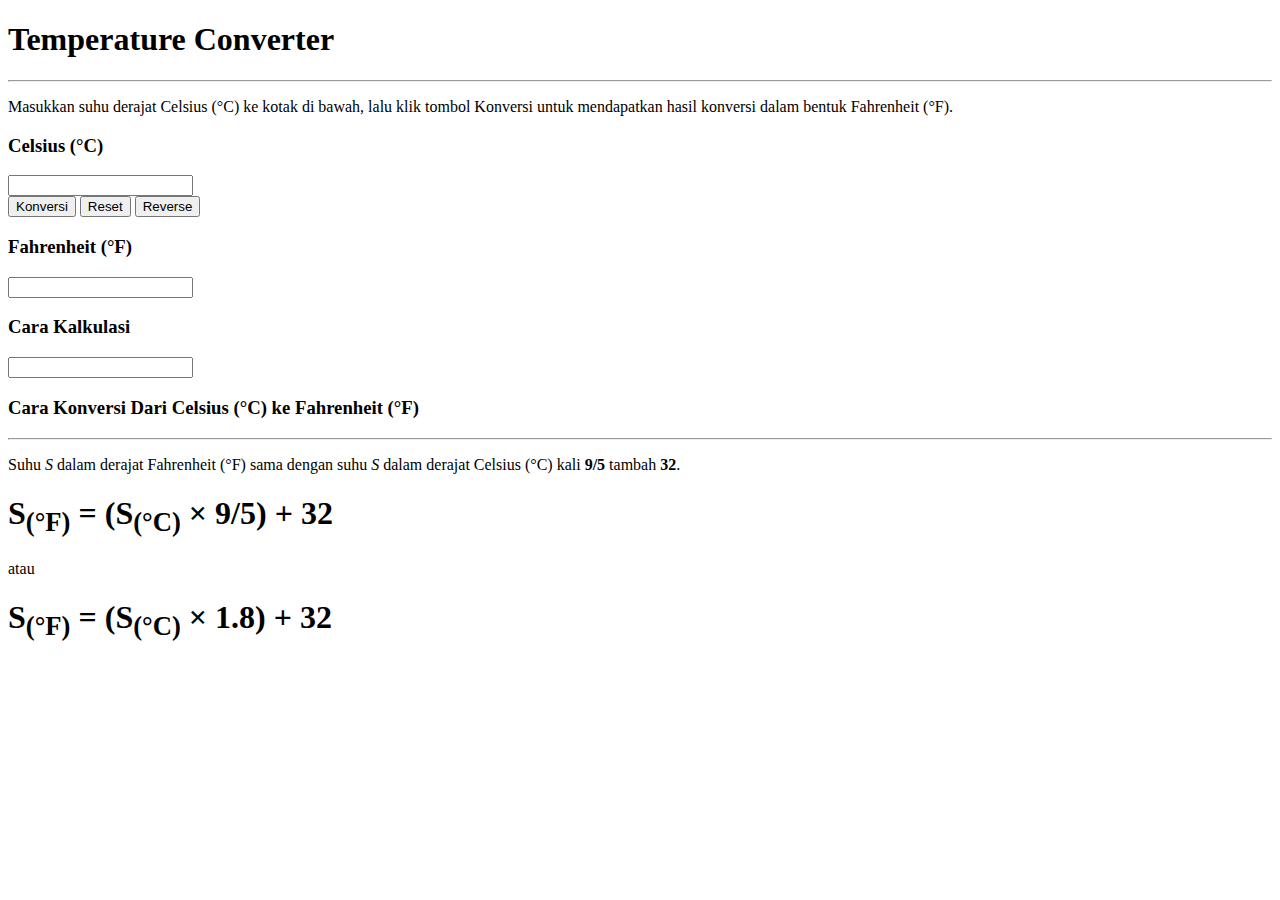
==== index.html @ 4e930c33 "Add files via upload" ====
<!DOCTYPE html>
<html lang="en">

<head>
    <meta charset="UTF-8">
    <meta name="viewport" content="width-device-width, initial-scale. 0">
    <title>Kalkulator Suhu</title>
    <link rel="stylesheet" href="css/style.css">
    
</head>
<body>
    <main>
        <header class="main-title">
            <h1>Temperature Converter</h1><hr>
        </header>
    
        
        <section class="main-section">
            <!-- Section Introduction -->
            <section>
                <p>Masukkan suhu derajat Celsius (&deg;C) ke kotak di bawah, lalu klik tombol Konversi untuk mendapatkan hasil konversi dalam bentuk Fahrenheit (&deg;F).</p>
            </section>
    
        <div class="celsius">
                <h3>Celsius (&deg;C)</h3>
            <article>
                <input rows="1" id="input"></input>

                <div class="btn">
                    <button id="konversi" onclick="konversi">Konversi</button>
                    <button id="reset" onclick="reset">Reset</button>
                    <button id="reverse" onclick="location.href='index1.html';">Reverse</button>
                </div>
            </article>
        </div>

        <div class="fahrenheit">
                <h3>Fahrenheit (&deg;F)</h3>
            <article>
                <input rows="1" id="output"></input>
            </article>
        </div>

        <div class="result">
                <h3>Cara Kalkulasi</h3>
            <article>
                <input rows="1" id="kalkulasic"></input>
            </article>
        </div>

        <div class="explanation">
            <header>
                <h3>Cara Konversi Dari Celsius (&deg;C) ke Fahrenheit (&deg;F)</h3>
            </header>
            <hr>
    
            <article>
                <p>Suhu <i>S</i> dalam derajat Fahrenheit (&deg;F) sama dengan suhu <i>S</i> dalam derajat Celsius (&deg;C) kali <b>9/5</b> tambah <b>32</b>.</p> 
                <h1 class="formula-s">S<sub>(&deg;F)</sub> = <b>(</b>S<sub>(&deg;C)</sub> &#215; <b>9/5</b><b>)</b> + <b>32</b></h1>
                <p>atau</p>
                <h1 class="formula-s">S<sub>(&deg;F)</sub> = <b>(</b>S<sub>(&deg;C)</sub> &#215; <b>1.8</b><b>)</b> + <b>32</b></h1>
            </article>
        </div>
        </div>
    </main>
    <script src="./js/script.js"></script>
</body>
</html>
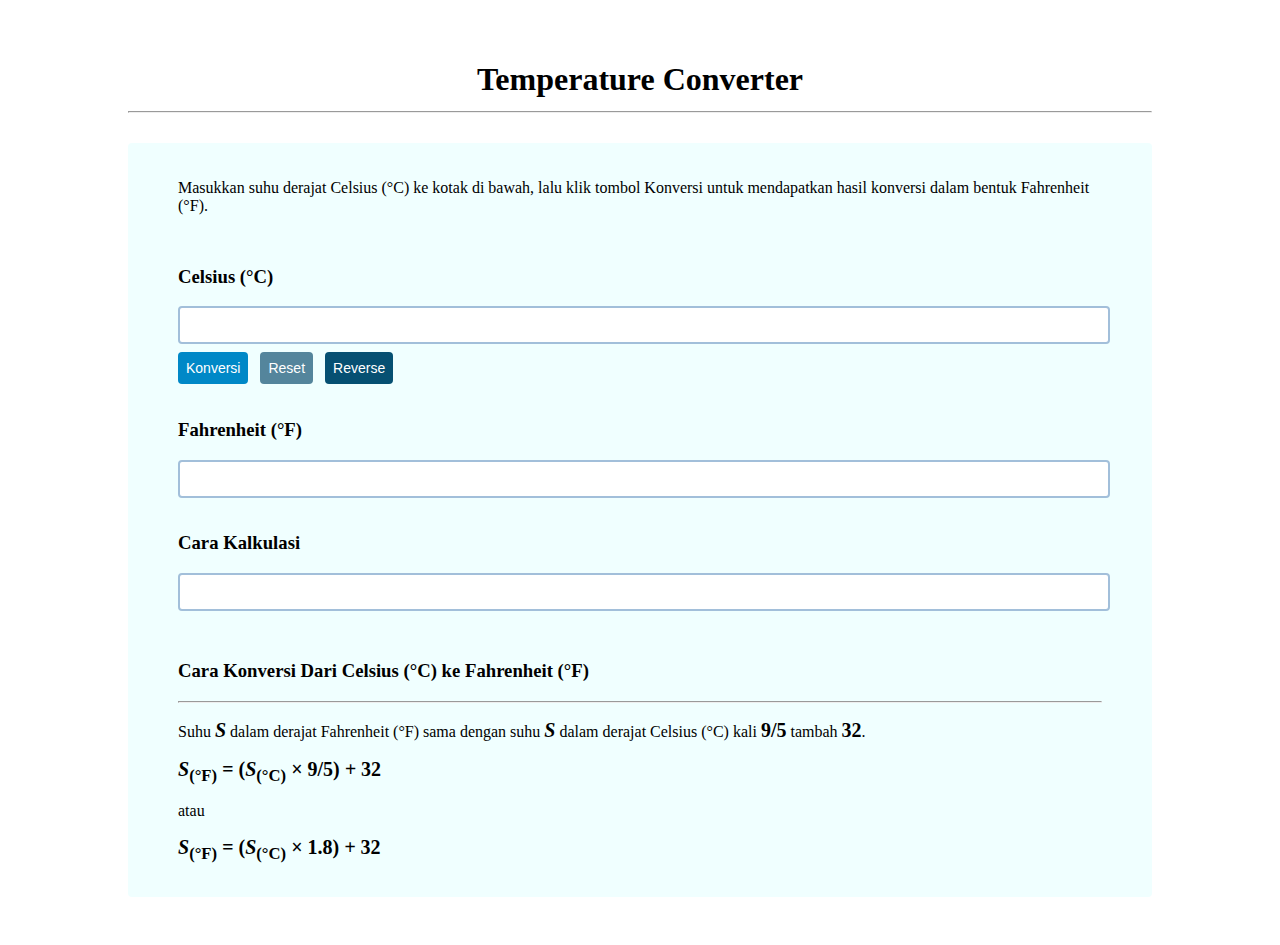
==== commit c0628bd6: "mini-project" ====
--- a/index.html
+++ b/index.html
@@ -1,68 +1,68 @@
-<!DOCTYPE html>
-<html lang="en">
-
-<head>
-    <meta charset="UTF-8">
-    <meta name="viewport" content="width-device-width, initial-scale. 0">
-    <title>Kalkulator Suhu</title>
-    <link rel="stylesheet" href="css/style.css">
-    
-</head>
-<body>
-    <main>
-        <header class="main-title">
-            <h1>Temperature Converter</h1><hr>
-        </header>
-    
-        
-        <section class="main-section">
-            <!-- Section Introduction -->
-            <section>
-                <p>Masukkan suhu derajat Celsius (&deg;C) ke kotak di bawah, lalu klik tombol Konversi untuk mendapatkan hasil konversi dalam bentuk Fahrenheit (&deg;F).</p>
-            </section>
-    
-        <div class="celsius">
-                <h3>Celsius (&deg;C)</h3>
-            <article>
-                <input rows="1" id="input"></input>
-
-                <div class="btn">
-                    <button id="konversi" onclick="konversi">Konversi</button>
-                    <button id="reset" onclick="reset">Reset</button>
-                    <button id="reverse" onclick="location.href='index1.html';">Reverse</button>
-                </div>
-            </article>
-        </div>
-
-        <div class="fahrenheit">
-                <h3>Fahrenheit (&deg;F)</h3>
-            <article>
-                <input rows="1" id="output"></input>
-            </article>
-        </div>
-
-        <div class="result">
-                <h3>Cara Kalkulasi</h3>
-            <article>
-                <input rows="1" id="kalkulasic"></input>
-            </article>
-        </div>
-
-        <div class="explanation">
-            <header>
-                <h3>Cara Konversi Dari Celsius (&deg;C) ke Fahrenheit (&deg;F)</h3>
-            </header>
-            <hr>
-    
-            <article>
-                <p>Suhu <i>S</i> dalam derajat Fahrenheit (&deg;F) sama dengan suhu <i>S</i> dalam derajat Celsius (&deg;C) kali <b>9/5</b> tambah <b>32</b>.</p> 
-                <h1 class="formula-s">S<sub>(&deg;F)</sub> = <b>(</b>S<sub>(&deg;C)</sub> &#215; <b>9/5</b><b>)</b> + <b>32</b></h1>
-                <p>atau</p>
-                <h1 class="formula-s">S<sub>(&deg;F)</sub> = <b>(</b>S<sub>(&deg;C)</sub> &#215; <b>1.8</b><b>)</b> + <b>32</b></h1>
-            </article>
-        </div>
-        </div>
-    </main>
-    <script src="./js/script.js"></script>
-</body>
+<!DOCTYPE html>
+<html lang="en">
+
+<head>
+    <meta charset="UTF-8">
+    <meta name="viewport" content="width-device-width, initial-scale. 0">
+    <title>Kalkulator Suhu</title>
+    <link rel="stylesheet" href="css/style.css">
+    
+</head>
+<body>
+    <main>
+        <header class="main-title">
+            <h1>Temperature Converter</h1><hr>
+        </header>
+    
+        
+        <section class="main-section">
+            <!-- Section Introduction -->
+            <section>
+                <p>Masukkan suhu derajat Celsius (&deg;C) ke kotak di bawah, lalu klik tombol Konversi untuk mendapatkan hasil konversi dalam bentuk Fahrenheit (&deg;F).</p>
+            </section>
+    
+        <div class="celsius">
+                <h3>Celsius (&deg;C)</h3>
+            <article>
+                <input rows="1" id="input"></input>
+
+                <div class="btn">
+                    <button id="konversi" onclick="konversi">Konversi</button>
+                    <button id="reset" onclick="reset">Reset</button>
+                    <button id="reverse" onclick="location.href='index1.html';">Reverse</button>
+                </div>
+            </article>
+        </div>
+
+        <div class="fahrenheit">
+                <h3>Fahrenheit (&deg;F)</h3>
+            <article>
+                <input rows="1" id="output"></input>
+            </article>
+        </div>
+
+        <div class="result">
+                <h3>Cara Kalkulasi</h3>
+            <article>
+                <input rows="1" id="kalkulasic"></input>
+            </article>
+        </div>
+
+        <div class="explanation">
+            <header>
+                <h3>Cara Konversi Dari Celsius (&deg;C) ke Fahrenheit (&deg;F)</h3>
+            </header>
+            <hr>
+    
+            <article>
+                <p>Suhu <i>S</i> dalam derajat Fahrenheit (&deg;F) sama dengan suhu <i>S</i> dalam derajat Celsius (&deg;C) kali <b>9/5</b> tambah <b>32</b>.</p> 
+                <h1 class="formula-s">S<sub>(&deg;F)</sub> = <b>(</b>S<sub>(&deg;C)</sub> &#215; <b>9/5</b><b>)</b> + <b>32</b></h1>
+                <p>atau</p>
+                <h1 class="formula-s">S<sub>(&deg;F)</sub> = <b>(</b>S<sub>(&deg;C)</sub> &#215; <b>1.8</b><b>)</b> + <b>32</b></h1>
+            </article>
+        </div>
+        </div>
+    </main>
+    <script src="./js/script.js"></script>
+</body>
 </html>--- a/css/style.css
+++ b/css/style.css
@@ -0,0 +1,95 @@
+main {
+    padding-left: 120px;
+    padding-right: 120px;
+    padding-top: 40px;
+    padding-bottom: 40px;
+}
+
+.main-title {
+    text-align: center;
+    line-height: 20px;
+}
+
+.main-section {
+    margin-top: 30px;
+    padding-top: 20px;
+    padding-left: 50px;
+    padding-right: 50px;
+    padding-bottom: 20px;
+    background-color: azure;
+    border-radius: 4px;
+}
+
+.celsius {
+    padding-top: 16px;
+}
+
+.fahrenheit {
+    padding-top: 16px;
+}
+
+.result {
+    padding-top: 16px;
+}
+
+.explanation {
+    padding-top: 30px;
+}
+
+input {
+    width: 100%;
+    height: 32px;
+    resize: none;
+    border: 2px solid rgb(162, 191, 218);
+    border-radius: 4px;
+    font-size: 16px;
+    color: brown;
+}
+
+.formula-s {
+    font-size: 20px;
+    font-style: italic;
+}
+
+.formula-s>sub {
+    font-style: normal;
+}
+
+.btn {
+    padding-top: 8px;
+}
+
+button {
+    border: none;
+    font-size: 14px;
+    padding: 8px;
+    border-radius: 4px;
+    font-family: Arial;
+}
+
+#konversi {
+    background-color: rgb(0, 136, 199);
+    color: white;
+    margin-right: 8px;
+}
+
+#reset {
+    background-color: rgb(84, 133, 156);
+    color: white;
+    margin-right: 8px;
+}
+
+#reverse {
+    background-color: rgb(6, 80, 114);
+    color: white;
+}
+
+i {
+    font-size: 20px;
+    font-weight: bold;
+}
+
+b {
+    font-size: 20px;
+    font-style: normal;
+}